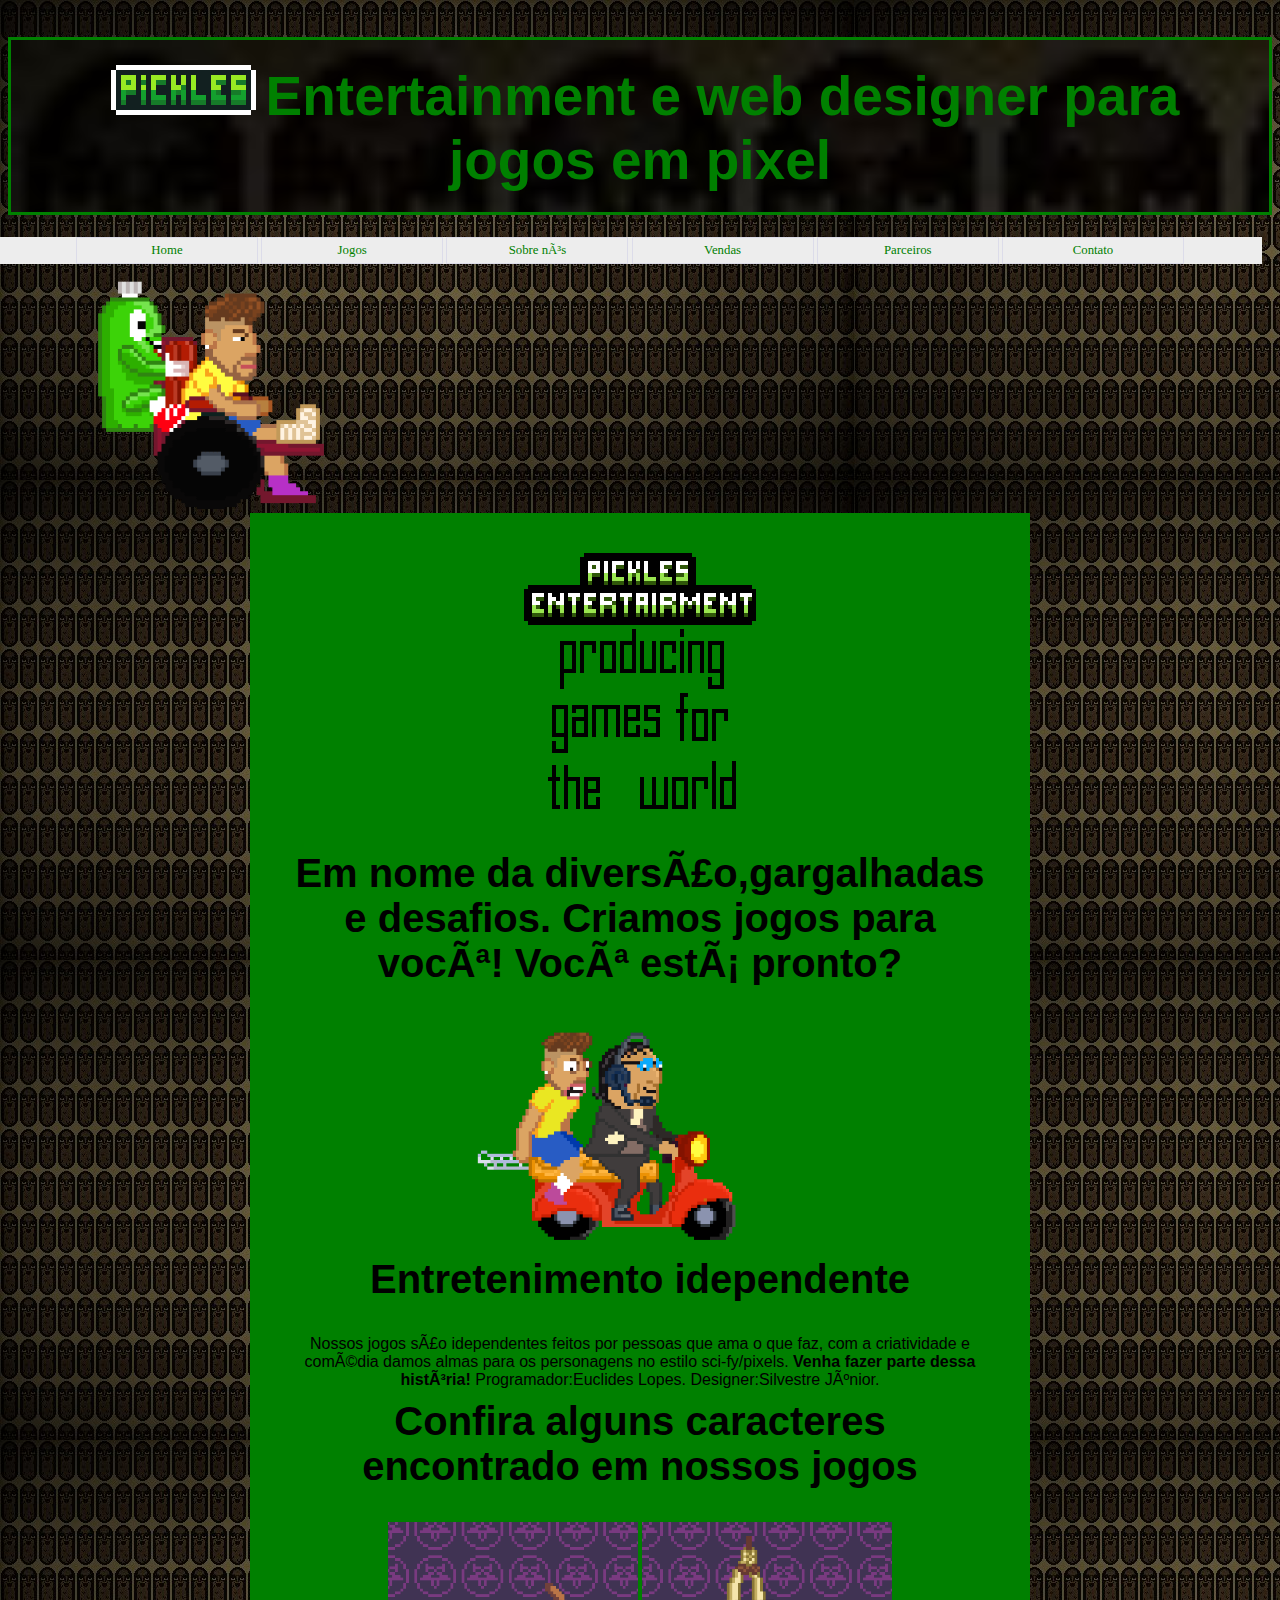
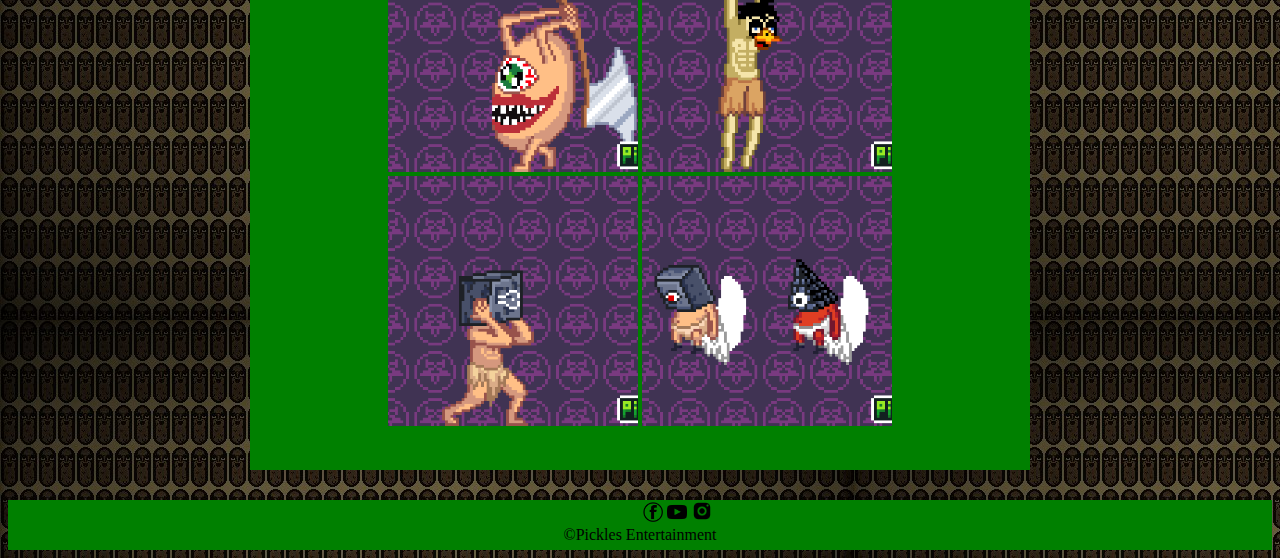
==== Index.html @ a6def9a2 "primeiro commit" ====
<!DOCTYPE html>
<html>
    <head>
        <meta charset="utf=8"/>
        <title>Pickles</title>
        <link rek="stylesheet" href="reset.css">
        <link rel="stylesheet" href="stilos.css">
        <link rel="stylesheet" href="vendas.html">
        <link rel="icon" href="pikles.png">
        <link rel="stylesheet" href="sobre nos.css">
        <link rel="stylesheet" href="css.home.css">
    
    </head>
    
    <body>
        <div>
            <h1><img src="unnamed.png">Entertainment e web designer para jogos em pixel</h1>
            
            </div>
                    <div id="menu">
                    <ul>
                    <li><a href="file:///C:/Users/DELL/Desktop/A2/Index.html.html">Home</a></li>
                    <li><a href="file:///C:/Users/DELL/Desktop/A2/jogos.html">Jogos</a></li>
                    <li><a href="file:///C:/Users/DELL/Desktop/A2/sobre%20nos.html">Sobre nós</a></li>
                    <li><a href="">Vendas</a></li>
                    <li><a href="">Parceiros</a></li>
                    <li><a href="file:///C:/Users/DELL/Desktop/A2/contato.html">Contato</a></li>
                    </ul>
                </div>
                <div class="gifs">
                    <img src="neymarpikles.gif" alt="" width="400px">
                </div>
                
                <div class="home">

                    <div id="img">
                
                        <img src="home.png" alt="">
                
                    </div>
                        <div id="h2home">

                         <h2>
                        Em nome da diversão,gargalhadas e desafios. Criamos jogos para você!
                        Você está pronto?</h2>
                        </div>
                            <div> 
                                <img src="galv.gif" alt="" width="50%">
                                
                            </div>
                                <div id=p1>
                                    <h2>Entretenimento idependente</h2>
                                    <p1>
                                    Nossos jogos são idependentes feitos por pessoas que ama o que faz, com a criatividade e 
                                    comédia damos almas para os personagens no estilo sci-fy/pixels. <strong>Venha fazer parte dessa história!</strong>
                                    Programador:Euclides Lopes. Designer:Silvestre Júnior. 
                                    </p1>
                                    <h2> Confira alguns caracteres encontrado em nossos jogos</h2>
                                 </div>

                                <div id="imgs2">
                                    <img src="ovoide.gif" alt="" width="250px">
                                    <img src="cleiton.gif" width="250px">
                                    <img src="arrasta pedra.gif" width="250px">
                                    <img src="baby.gif" width="250px">
                                </div>
                                
        </div>
        <section>
            <div class="conteudo3">
                <div class="icones">
                 <a href="https://pt-br.facebook.com/"><img src="faceboo.png" width="20px"></a>
                 <a href="https://www.youtube.com/channel/UCnIYGolGxBjXKURoemAurCQ"><img src="yutubee.png" width="20px"></a>
                 <a href="https://www.instagram.com/?hl=pt-br"><img src="instagram 2.png" width="22px" alt=""></a></li>
                </div>
                &copy;Pickles Entertainment
            </div>
        </section>
    </body>
</html>
---- stilos.css ----
body{
    background-image: url(back.jpg);
}

h1{
    color:green;
    font-family: Arial, Helvetica, sans-serif;
    text-align: center;
    font-size: 55px;
    background-image: url(back.jpg);
    background-size: 10990px;
     padding:20px;
     border-style: solid;
     border-color: green;
    
}
#menu ul {
    padding: 0px;
    margin: -10px;
    margin-top: -15px;
    float: center;
    width: 100%;
    background-color:#EDEDED;
    list-style:none;
    font:80% Tahoma;
    text-align: center;
}
#menu ul li { display: inline-block; }
 
		#menu ul li a {
            height: 25px;
            line-height: 25px;
            width: 180px;
            display: inline-block;
            border: 1px solid #dcdce9;
            color: green;
            text-decoration: none;
            text-align: center;
        
			
		}
 
		#menu ul li a:hover {
			background-color:#D6D6D6;
			color: #6D6D6D;
			
        }
.corpo{
 width: 960px;
 margin: auto;
 background-color: green;
 margin-top: 1px;
 
}
h2{
    text-align: center;
    font-family: Helvetica;
    font-size: 40px;
    
}
.conteudo1{
    display: table;
    

}
.imagem1{
    display: table-cell;
    float: left;
    margin-top: -15px;
    
    
}
.imagem1:hover{
    transition: 1s;
    transform: scale(1.2,1.2)  ;
}
.texto1{
    display: table-cell;
    float: left;
    width: 300px;
    margin-left: 25px;
   font-family: helvetica;
  
}
.conteudo2{
    display: table;
    
}
h3{
    text-align: center;
    font-family: Helvetica;
    font-size: 40px;
}
.corpo2{
    width: 960px;
    margin: auto;
    background-color: green;
    margin-top: 30px;
    height: 100%;
}
.imagem2{
    display: table-cell;
    float: right;
    margin-right: 45px;
    margin-top: -19px;
}
.imagem2:hover{
    transition: 1s;
    transform: scale(1.2,1.2);
}
.texto2{
    display: table-cell;
    float: right;
    width: 400px;
    margin-right: -14px;
    text-align: right;
    font-family: Arial, Helvetica, sans-serif;
}
.conteudo3{
    text-align: center;
    margin-top: 30px;
    background-color: green;
    width: 100%;
    height: 50px

}

.icones{
    width: 80px;
    margin-left: 630px;
}
.icones:hover{
    transition: 1s;
    transform: scale(1.5,1.5);
}
.gifs{
    animation-duration: 5s;
    animation-name: slidein;
    animation-iteration-count: infinite;
    }
  
  @keyframes slidein {
    from {
      margin-left: -30%;
      
    }
    to {
      margin-left: 70%;
      
    }
---- sobre nos.css ----
.gifs{
    animation-duration: 5s;
    animation-name: slidein;
    animation-iteration-count: infinite;
    }
  
  @keyframes slidein {
    from {
      margin-left: -30%;
      
    }
    to {
      margin-left: 70%;
      
    }
  }
  .textosobrenos{
      margin: auto;
      font-family: Arial, Helvetica, sans-serif;
      color: black;
      background-color: green; 
      width: 700px;
      text-align: center;
      padding: 40px;
    }
    h2{
        margin-top: 10px;

        }
        p{
          padding: 20px;
        }
---- css.home.css ----
.home{
    margin: auto;
    font-family: Arial, Helvetica, sans-serif;
    color: black;
    background-color: green; 
    width: 700px;
    text-align: center;
    padding: 40px;
}
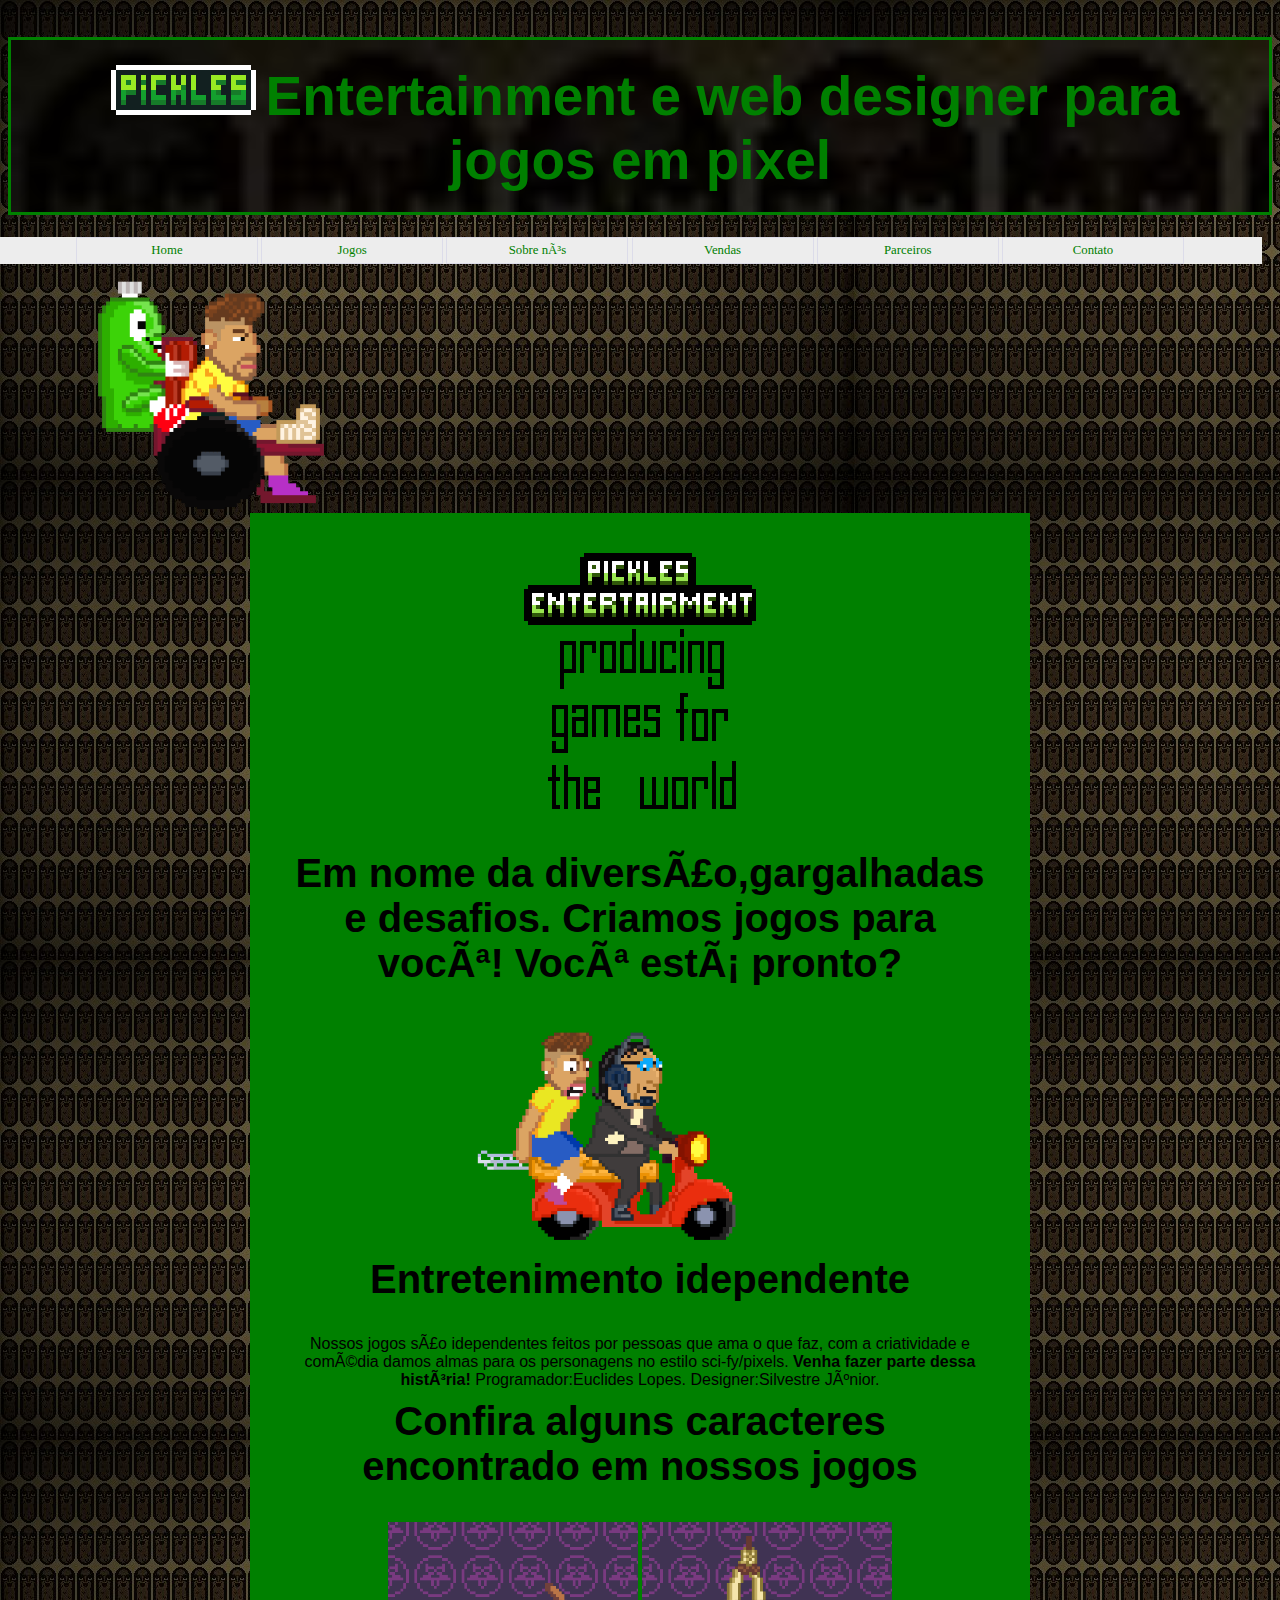
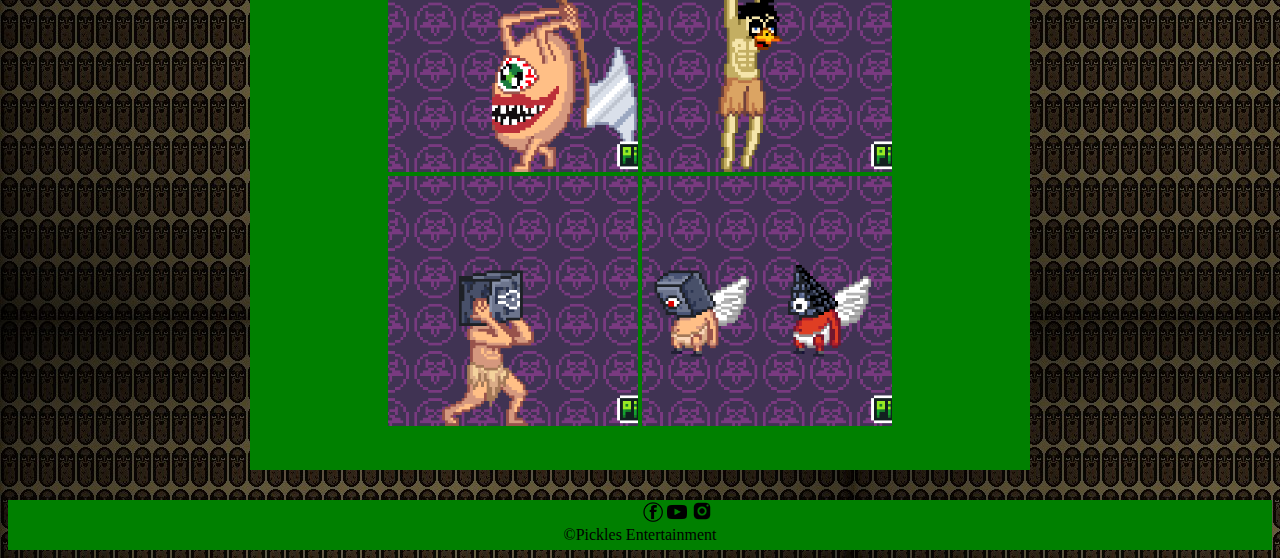
==== commit ea08a306: "primeiro commit" ====
--- a/Index.html
+++ b/Index.html
@@ -19,7 +19,7 @@
             </div>
                     <div id="menu">
                     <ul>
-                    <li><a href="file:///C:/Users/DELL/Desktop/A2/Index.html.html">Home</a></li>
+                    <li><a href="file:///C:/Users/DELL/Desktop/A2/Index.html">Home</a></li>
                     <li><a href="file:///C:/Users/DELL/Desktop/A2/jogos.html">Jogos</a></li>
                     <li><a href="file:///C:/Users/DELL/Desktop/A2/sobre%20nos.html">Sobre nós</a></li>
                     <li><a href="">Vendas</a></li>
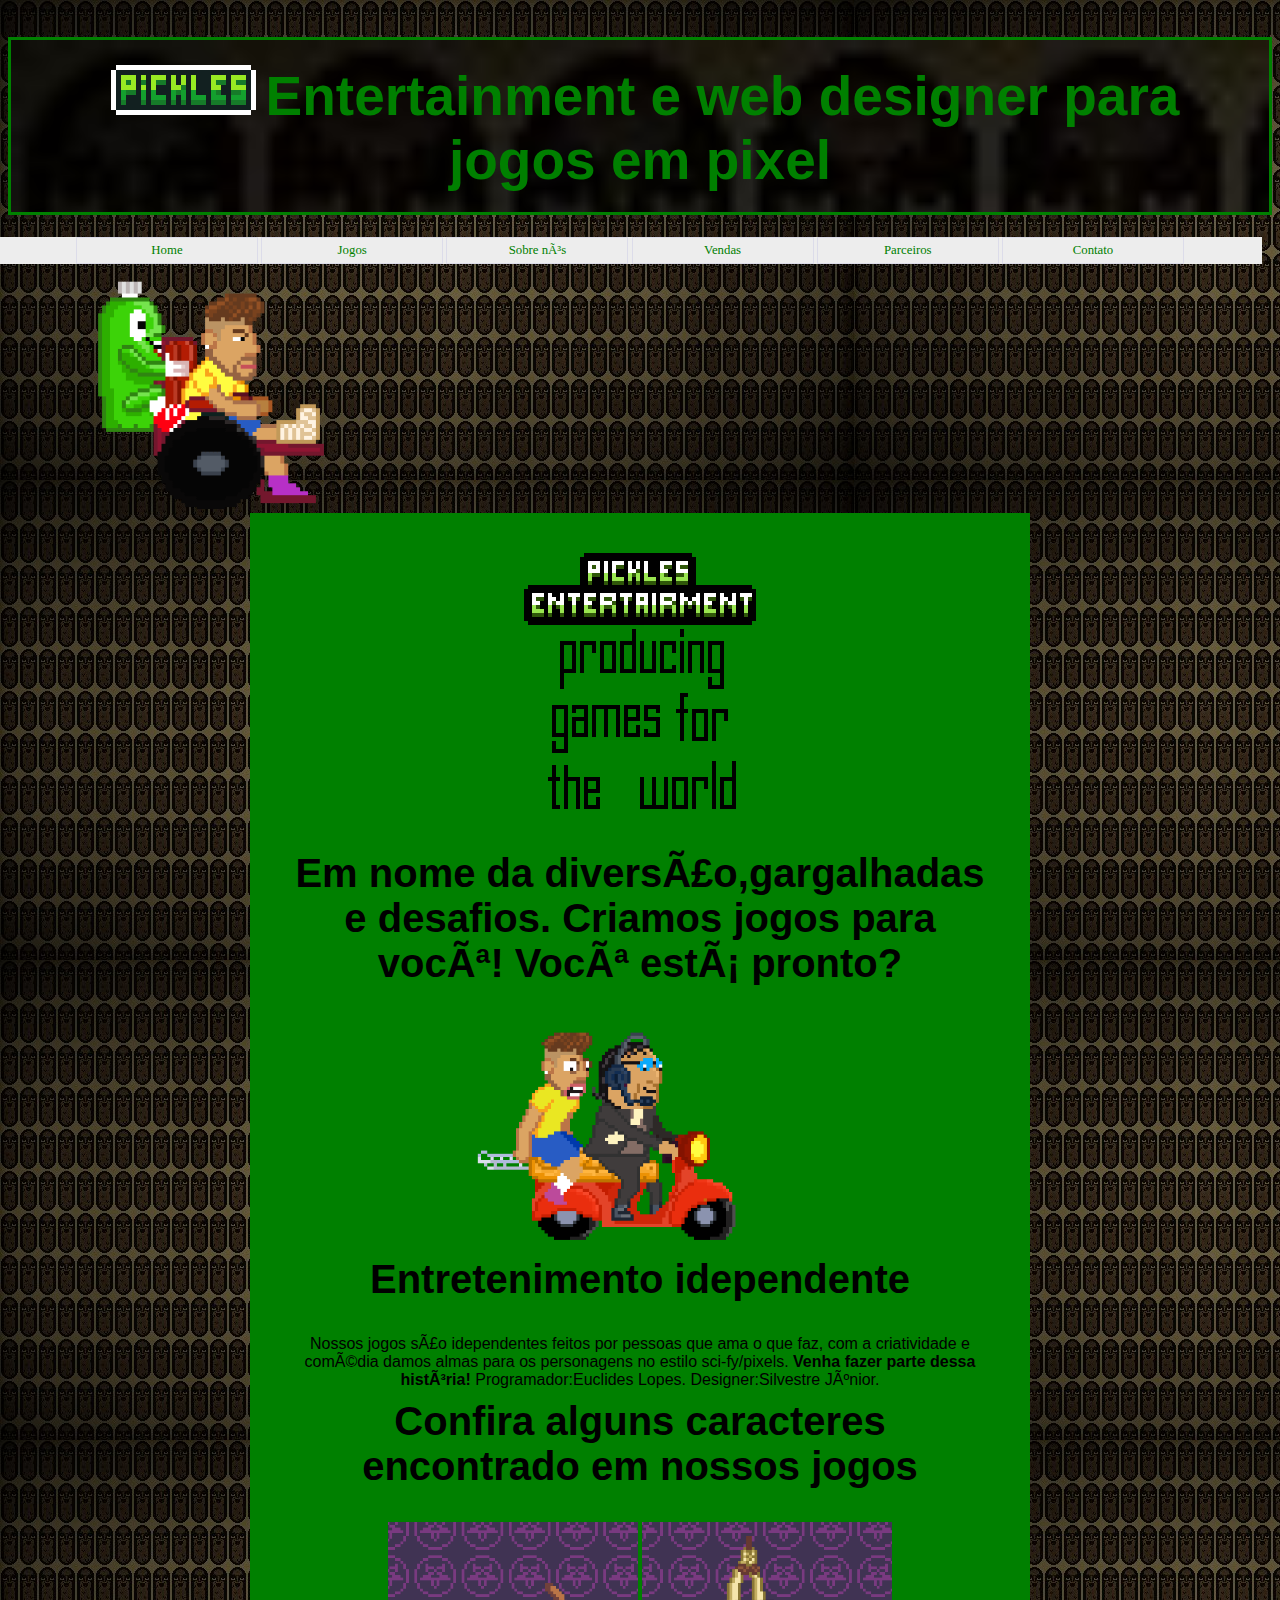
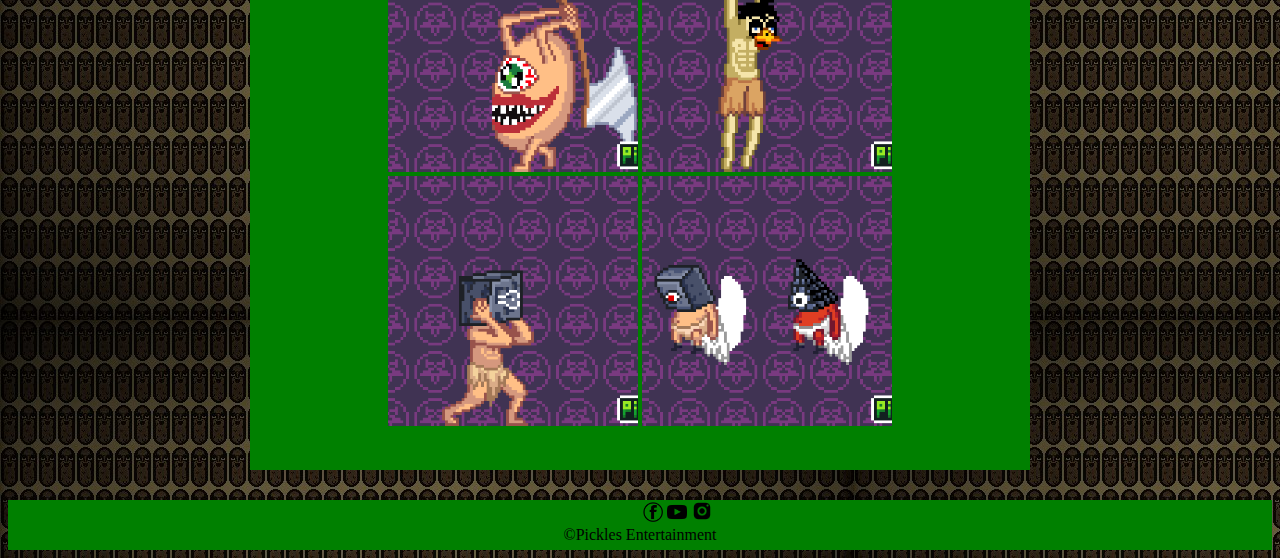
==== commit f63ad8df: "primeiro commit" ====
--- a/Index.html
+++ b/Index.html
@@ -19,7 +19,7 @@
             </div>
                     <div id="menu">
                     <ul>
-                    <li><a href="file:///C:/Users/DELL/Desktop/A2/Index.html">Home</a></li>
+                    <li><a href="file:///C:/Users/DELL/Desktop/A2/index.html">Home</a></li>
                     <li><a href="file:///C:/Users/DELL/Desktop/A2/jogos.html">Jogos</a></li>
                     <li><a href="file:///C:/Users/DELL/Desktop/A2/sobre%20nos.html">Sobre nós</a></li>
                     <li><a href="">Vendas</a></li>
